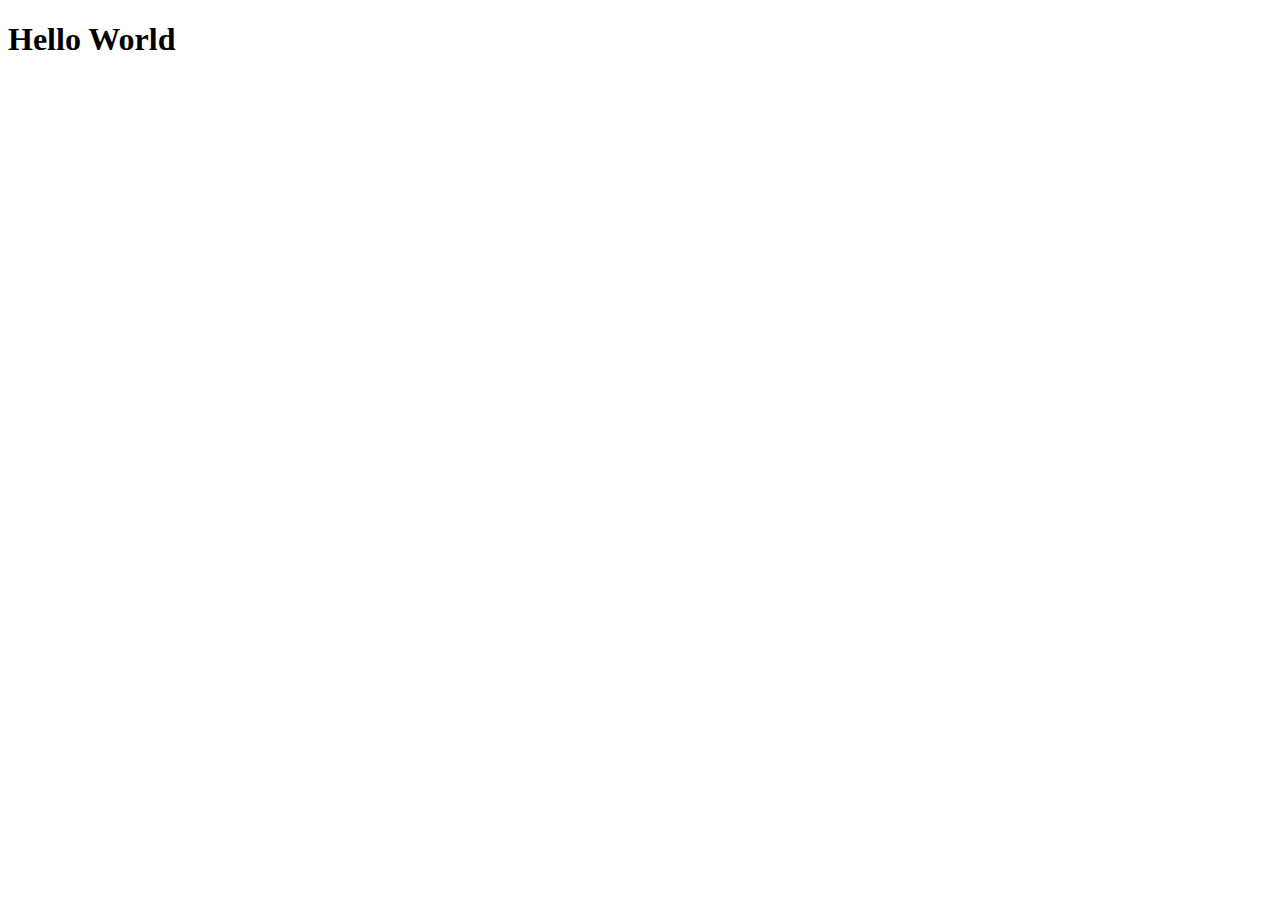
==== index.html @ 62e64fb1 "Rename Index.html to index.html" ====
<!DOCTYPE html>
<html lang="en">
<head>
    <meta charset="UTF-8">
    <meta name="viewport" content="width=device-width, initial-scale=1.0">
    <title>Document</title>
</head>
<body>
    <h1>Hello World</h1>
    
</body>
</html>
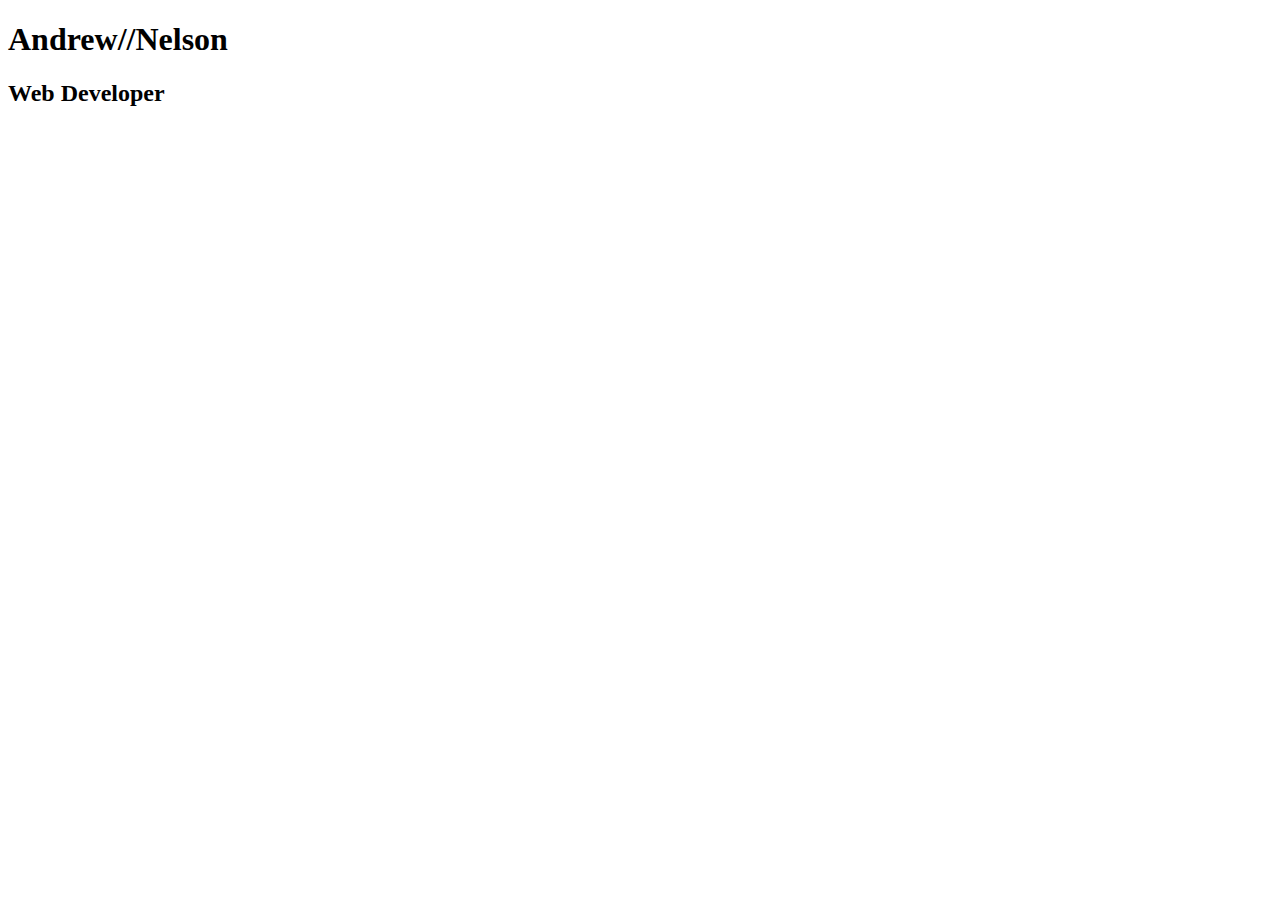
==== commit 238bec0b: "Update index.html" ====
--- a/index.html
+++ b/index.html
@@ -1,12 +1,16 @@
 <!DOCTYPE html>
 <html lang="en">
 <head>
+    <link rel="stylesheet" href="index.css">
     <meta charset="UTF-8">
     <meta name="viewport" content="width=device-width, initial-scale=1.0">
     <title>Document</title>
 </head>
 <body>
-    <h1>Hello World</h1>
+    
+    <h1>Andrew//Nelson</h1>
+    <h2>Web Developer</h2>
+
     
 </body>
 </html>
--- a/index.css
+++ b/index.css
@@ -0,0 +1,3 @@
+body {
+    background-image: url(https://images.unsplash.com/photo-1584949091598-c31daaaa4aa9?ixlib=rb-1.2.1&ixid=eyJhcHBfaWQiOjEyMDd9&auto=format&fit=crop&w=2700&q=80);
+}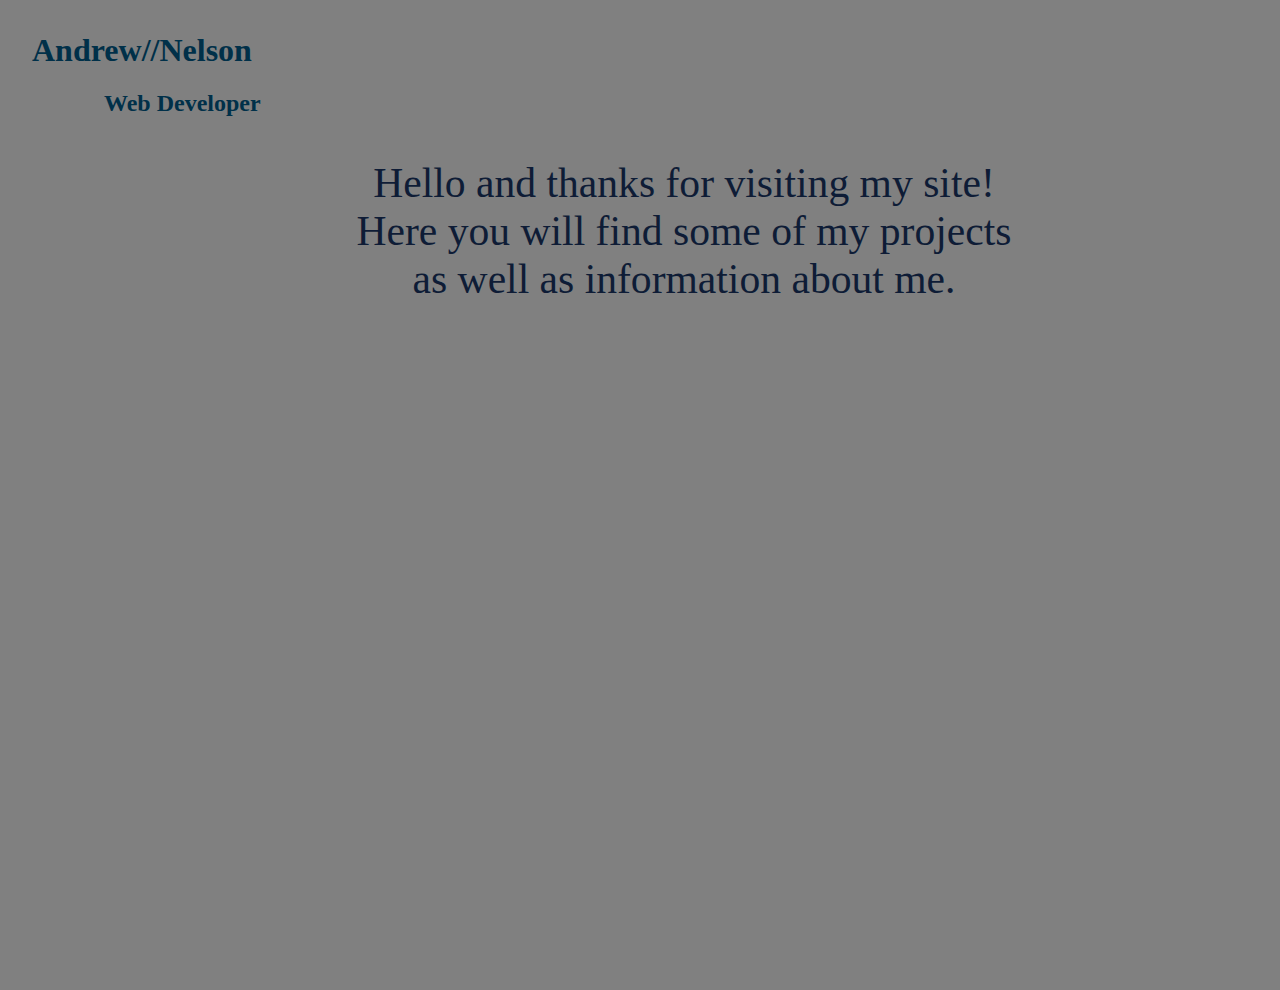
==== commit 2f4e69fc: "Update index.html" ====
--- a/index.html
+++ b/index.html
@@ -1,16 +1,22 @@
 <!DOCTYPE html>
 <html lang="en">
 <head>
+    <link rel="stylesheet" href="https://cdn.jsdelivr.net/npm/bootstrap@4.5.3/dist/css/bootstrap.min.css" integrity="sha384-TX8t27EcRE3e/ihU7zmQxVncDAy5uIKz4rEkgIXeMed4M0jlfIDPvg6uqKI2xXr2" crossorigin="anonymous">
     <link rel="stylesheet" href="index.css">
     <meta charset="UTF-8">
     <meta name="viewport" content="width=device-width, initial-scale=1.0">
     <title>Document</title>
 </head>
 <body>
-    
-    <h1>Andrew//Nelson</h1>
-    <h2>Web Developer</h2>
-
-    
+    <header>
+    <h1 class="display-1 border-bottom border-dark">Andrew//Nelson</h1>
+    <h2 class="display-2 border-bottom border-dark">Web Developer</h2>
+    </header>
+<section>
+    <p>Hello and thanks for visiting my site! <br> Here you will find some of my projects<br> as well as information about me.</p>
+</section>
+<script src="https://code.jquery.com/jquery-3.5.1.slim.min.js" integrity="sha384-DfXdz2htPH0lsSSs5nCTpuj/zy4C+OGpamoFVy38MVBnE+IbbVYUew+OrCXaRkfj" crossorigin="anonymous"></script>
+<script src="https://cdn.jsdelivr.net/npm/popper.js@1.16.1/dist/umd/popper.min.js" integrity="sha384-9/reFTGAW83EW2RDu2S0VKaIzap3H66lZH81PoYlFhbGU+6BZp6G7niu735Sk7lN" crossorigin="anonymous"></script>
+<script src="https://cdn.jsdelivr.net/npm/bootstrap@4.5.3/dist/js/bootstrap.min.js" integrity="sha384-w1Q4orYjBQndcko6MimVbzY0tgp4pWB4lZ7lr30WKz0vr/aWKhXdBNmNb5D92v7s" crossorigin="anonymous"></script>
 </body>
 </html>
--- a/index.css
+++ b/index.css
@@ -1,3 +1,27 @@
 body {
-    background-image: url(https://images.unsplash.com/photo-1584949091598-c31daaaa4aa9?ixlib=rb-1.2.1&ixid=eyJhcHBfaWQiOjEyMDd9&auto=format&fit=crop&w=2700&q=80);
-}+    background-image: url(https://images.unsplash.com/photo-1551554781-c46200ea959d?ixlib=rb-1.2.1&ixid=eyJhcHBfaWQiOjEyMDd9&auto=format&fit=crop&w=1650&q=80);
+    background-size:cover;
+    background-color:grey;
+    color:black;
+    min-height: 950px;
+    margin-top: 2em;
+    margin-left: 2em;
+    color:#003049;
+}
+section {
+    font-size:2em;
+    margin-left: 2em;
+}
+h1 {
+    width:670px;
+}
+h2 {
+    margin-left:3em;
+    width:600px;
+}
+p {
+    text-align:center;
+    flex:inline;
+    font-size:1.3em;
+    color: #0E1C36;
+}
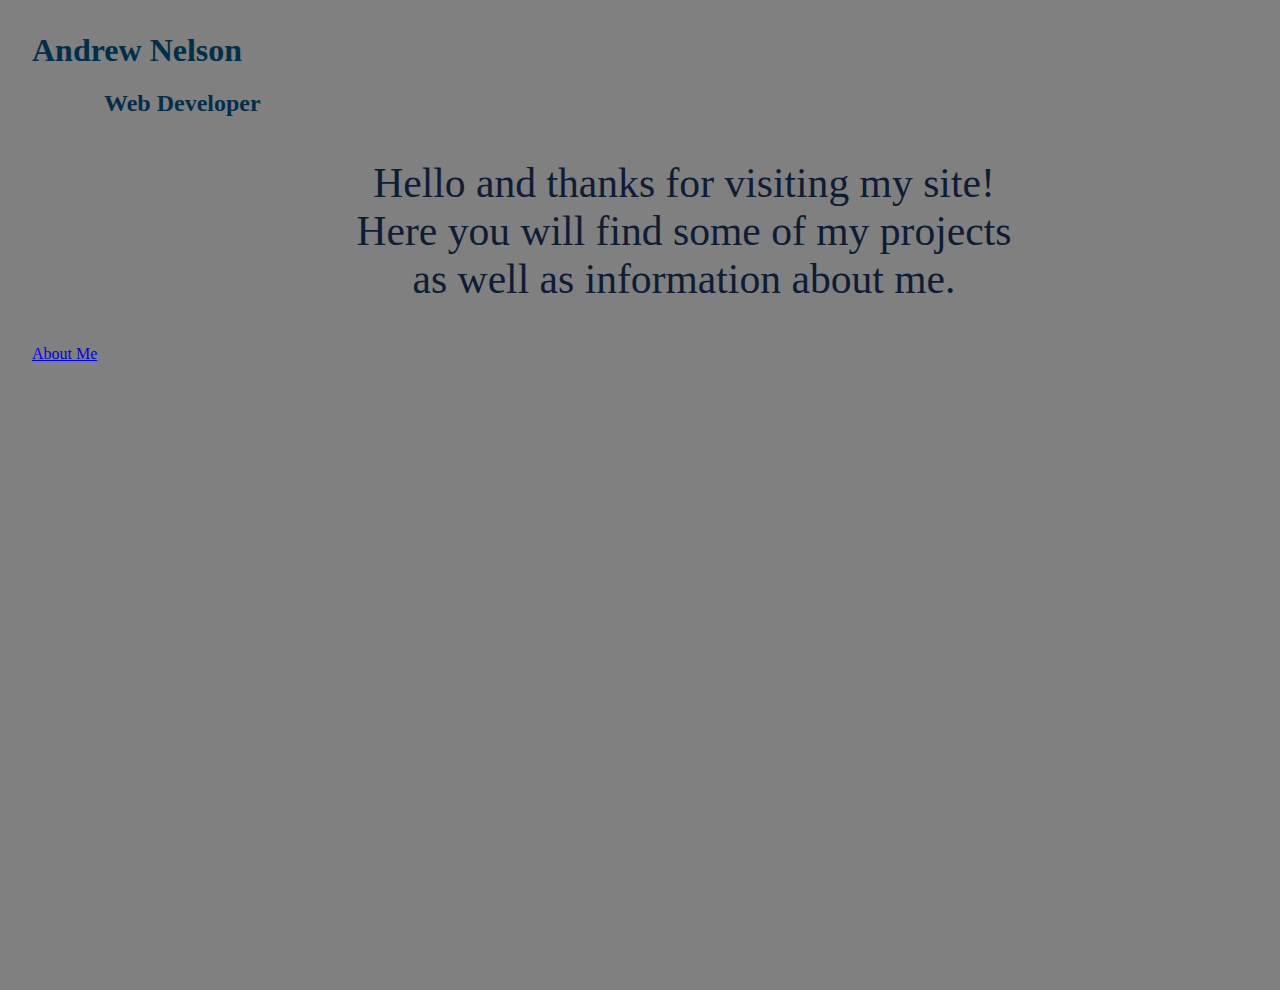
==== commit 9c3338c9: "Update index.html" ====
--- a/index.html
+++ b/index.html
@@ -5,16 +5,17 @@
     <link rel="stylesheet" href="index.css">
     <meta charset="UTF-8">
     <meta name="viewport" content="width=device-width, initial-scale=1.0">
-    <title>Document</title>
+    <title>Andrew Nelson</title>
 </head>
 <body>
     <header>
-    <h1 class="display-1 border-bottom border-dark">Andrew//Nelson</h1>
-    <h2 class="display-2 border-bottom border-dark">Web Developer</h2>
-    </header>
+   <h1>Andrew Nelson</h1>
+   <h2>Web Developer</h2>
+</header>
 <section>
-    <p>Hello and thanks for visiting my site! <br> Here you will find some of my projects<br> as well as information about me.</p>
+    <p id="info">Hello and thanks for visiting my site!<br> Here you will find some of my projects<br> as well as information about me.</p>
 </section>
+<a href="AboutMe.html">About Me</a>
 <script src="https://code.jquery.com/jquery-3.5.1.slim.min.js" integrity="sha384-DfXdz2htPH0lsSSs5nCTpuj/zy4C+OGpamoFVy38MVBnE+IbbVYUew+OrCXaRkfj" crossorigin="anonymous"></script>
 <script src="https://cdn.jsdelivr.net/npm/popper.js@1.16.1/dist/umd/popper.min.js" integrity="sha384-9/reFTGAW83EW2RDu2S0VKaIzap3H66lZH81PoYlFhbGU+6BZp6G7niu735Sk7lN" crossorigin="anonymous"></script>
 <script src="https://cdn.jsdelivr.net/npm/bootstrap@4.5.3/dist/js/bootstrap.min.js" integrity="sha384-w1Q4orYjBQndcko6MimVbzY0tgp4pWB4lZ7lr30WKz0vr/aWKhXdBNmNb5D92v7s" crossorigin="anonymous"></script>
